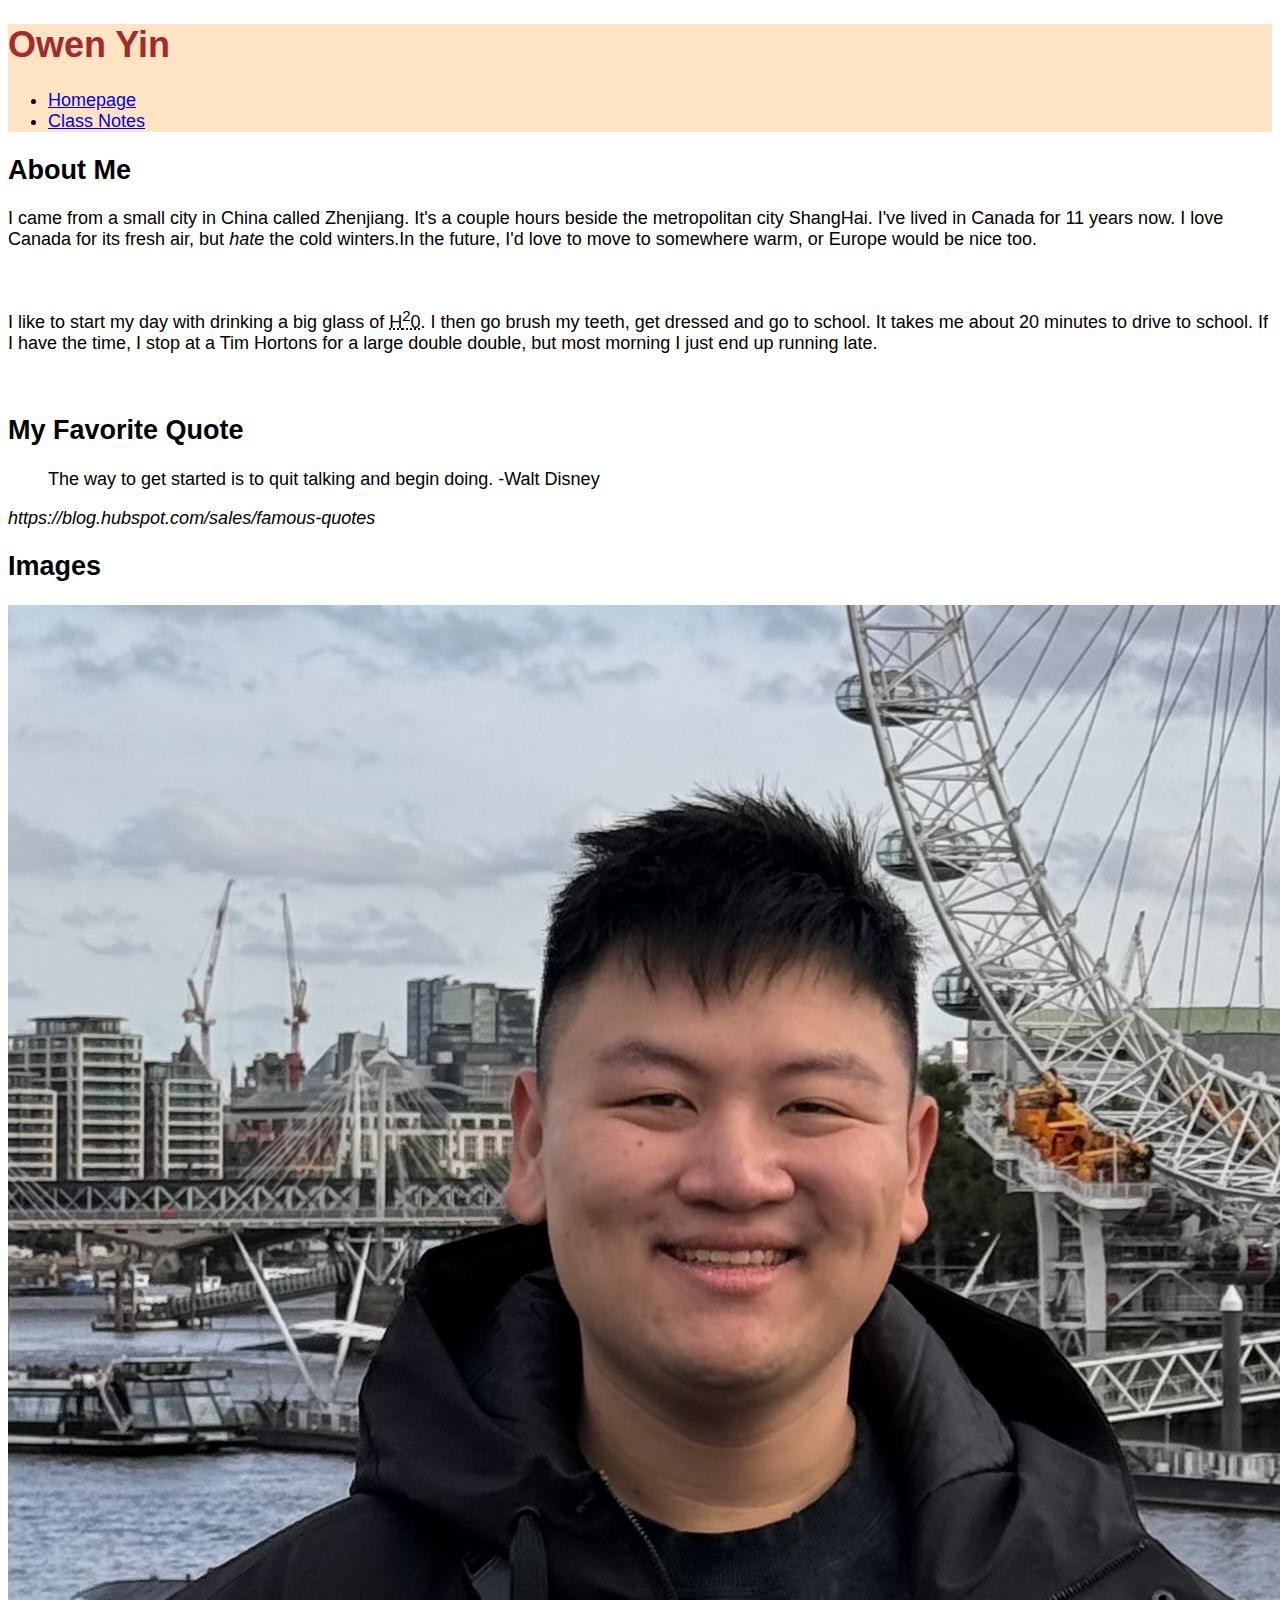
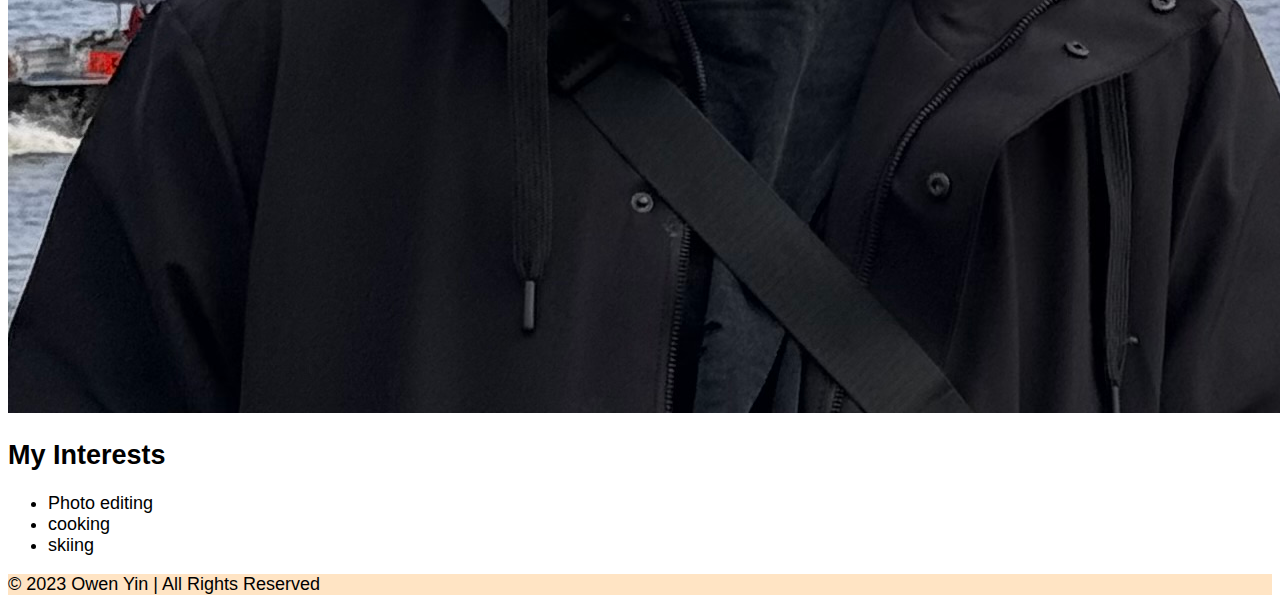
==== html-assignment/index.html @ ce86a28e "adds class to site title, and changes the color of it." ====
<!DOCTYPE html>
<html lang="en">
<head>
    <meta charset="UTF-8">
    <meta name="viewport" content="width=device-width, initial-scale=1.0">
    <title>Owen Yin's HTML Assignment</title>
    <link href="css/style.css" rel="stylesheet">
</head>
<body>
    <header class="header">
        <h1 class="site-title">Owen Yin</h1>
        <nav>
            <ul>
                <li>
                    <a href="index.html">Homepage</a>
                </li>
                <li>
                    <a href="notes.html">Class Notes</a>
                </li>
            </ul>
        </nav>
    </header>
    <article>
        <h2>About Me</h2>
        <p>I came from a small city in China called Zhenjiang. It's a couple hours beside the metropolitan city ShangHai. I've lived in Canada for 11 years now. I love Canada for its fresh air, but <em>hate</em> the cold winters.In the future, I'd love to move to somewhere warm, or Europe would be nice too.</p>
        <br>
        <p>I like to start my day with drinking a big glass of <abbr title="Water">H<sup>2</sup>0</abbr>. I then go brush my teeth, get dressed and go to school. It takes me about 20 minutes to drive to school. If I have the time, I stop at a Tim Hortons for a large double double, but most morning I just end up running late.</p>
        <br>
        <h2>My Favorite Quote</h2>
        <blockquote>The way to get started is to quit talking and begin doing. -Walt Disney</blockquote>
        <cite>https://blog.hubspot.com/sales/famous-quotes</cite> <!--Corrected citing problem-->
    </article>
    <main>
        <h2>Images</h2>
        <img src="images/profile.jpeg" alt="photo of owen">
        <h2>My Interests</h2>
        <ul>
            <li>Photo editing</li>
            <li>cooking</li>
            <li>skiing</li>
        </ul>
    </main>
    <footer class="footer">© 2023 Owen Yin | All Rights Reserved </footer>
</body>
</html>
---- html-assignment/css/style.css ----
body {
    font-family: Verdana, Geneva, Tahoma, sans-serif;
    font-size: 18px;
}

.header, .footer{
    background-color: bisque;
}

.site-title {
    color: brown;
}
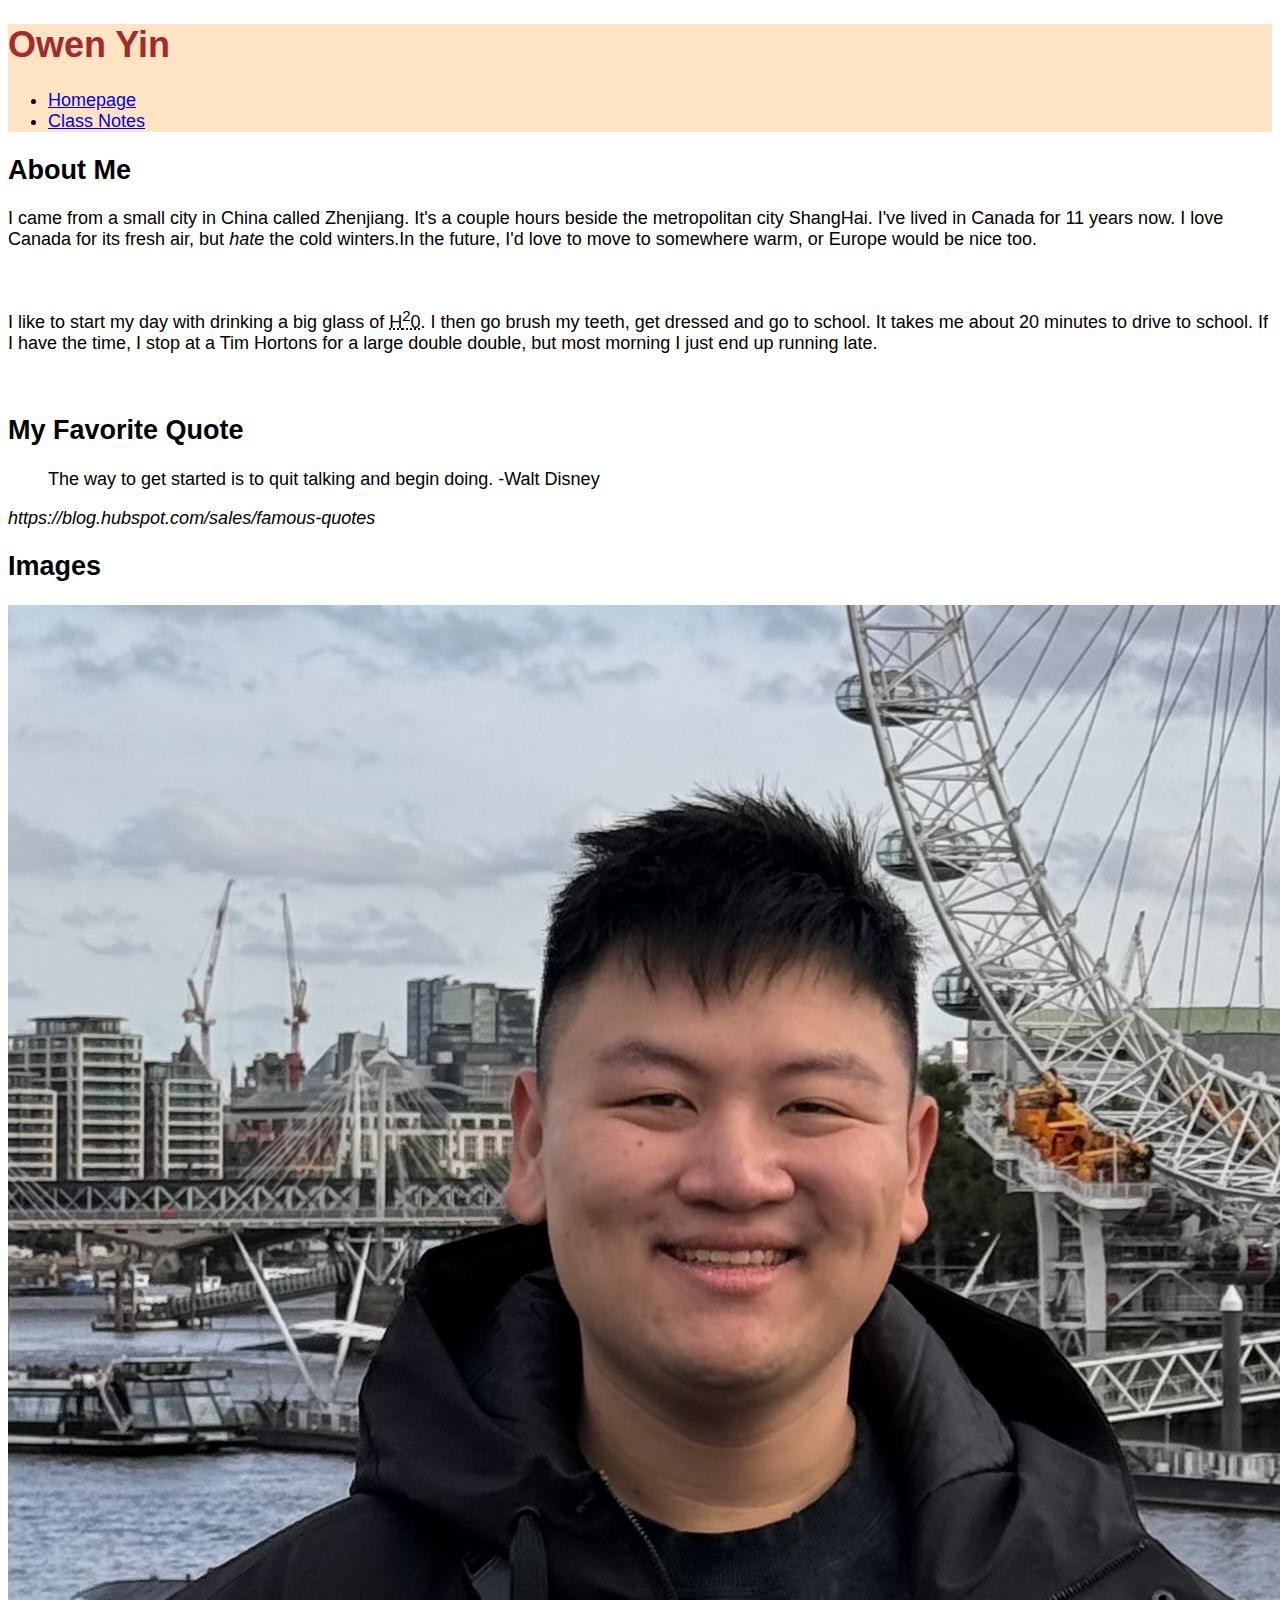
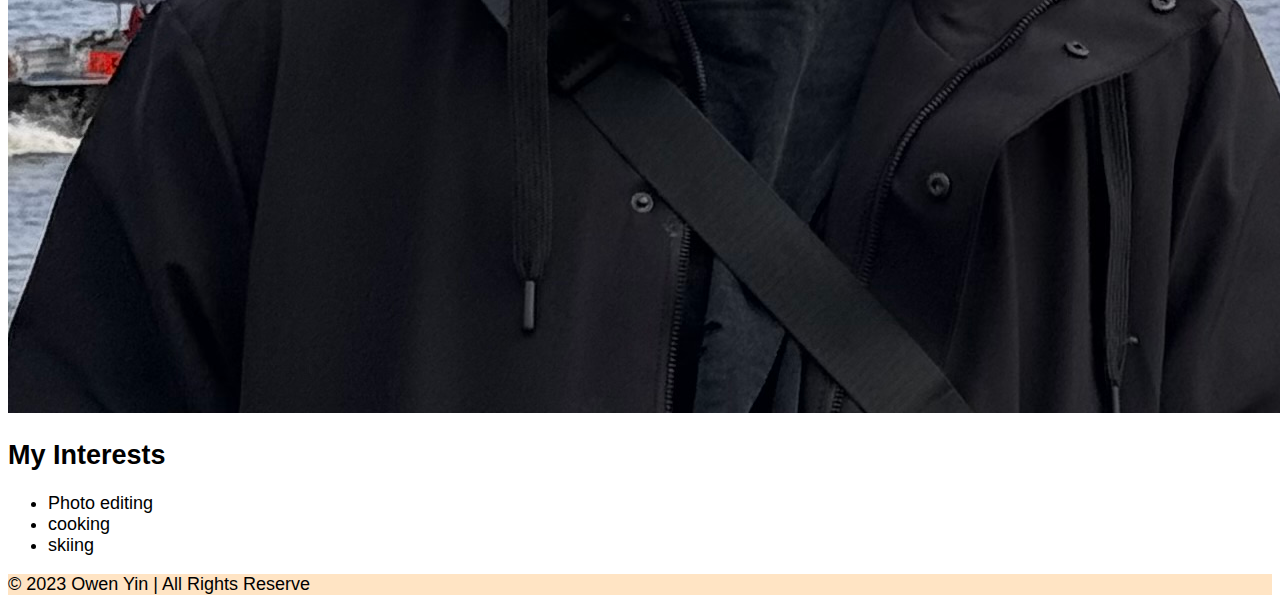
==== commit 2b7f1cf2: "optimizes css code for header and footer" ====
--- a/html-assignment/index.html
+++ b/html-assignment/index.html
@@ -7,8 +7,10 @@
     <link href="css/style.css" rel="stylesheet">
 </head>
 <body>
-    <header class="header">
-        <h1 class="site-title">Owen Yin</h1>
+    <header>
+        <section class="site-title">
+            <h1>Owen Yin</h1>
+        </section>
         <nav>
             <ul>
                 <li>
@@ -40,6 +42,6 @@
             <li>skiing</li>
         </ul>
     </main>
-    <footer class="footer">© 2023 Owen Yin | All Rights Reserved </footer>
+    <footer>© 2023 Owen Yin | All Rights Reserve</footer>
 </body>
 </html>--- a/html-assignment/css/style.css
+++ b/html-assignment/css/style.css
@@ -3,7 +3,7 @@
     font-size: 18px;
 }
 
-.header, .footer{
+header, footer{
     background-color: bisque;
 }
 
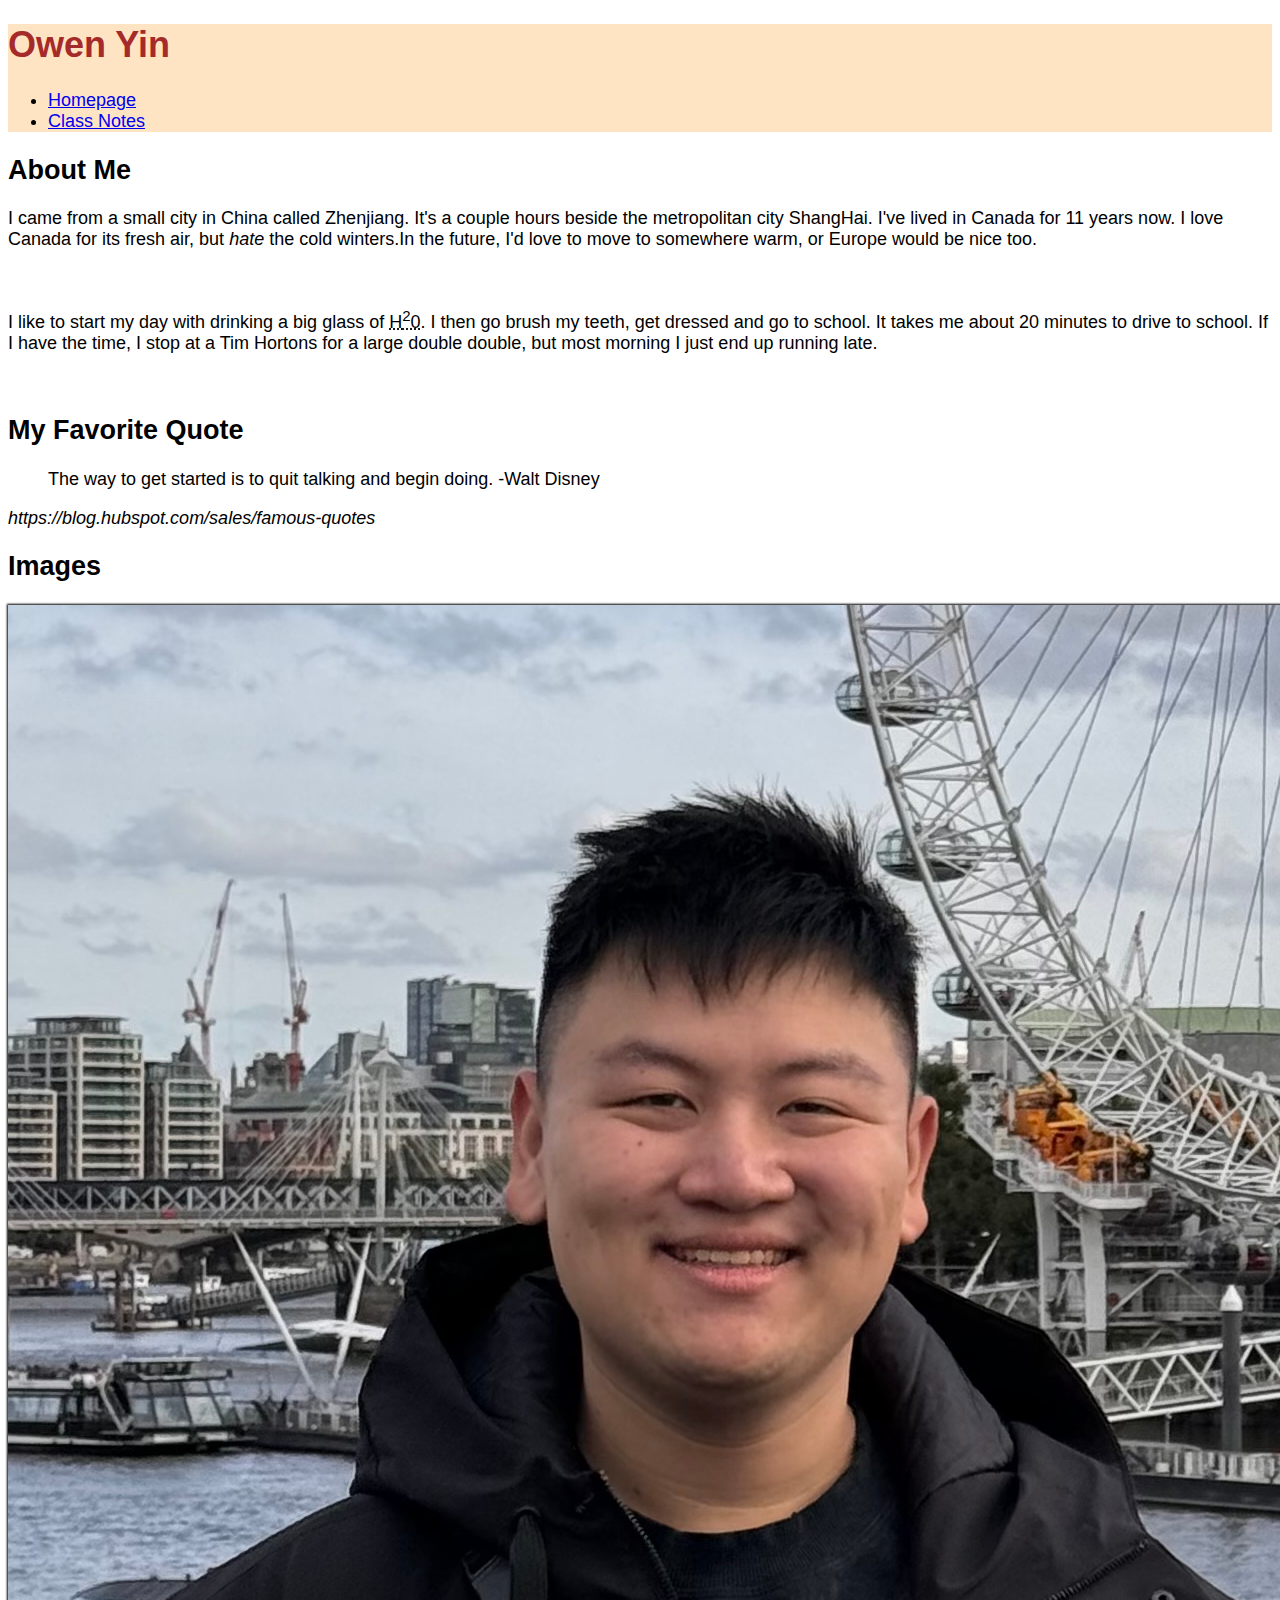
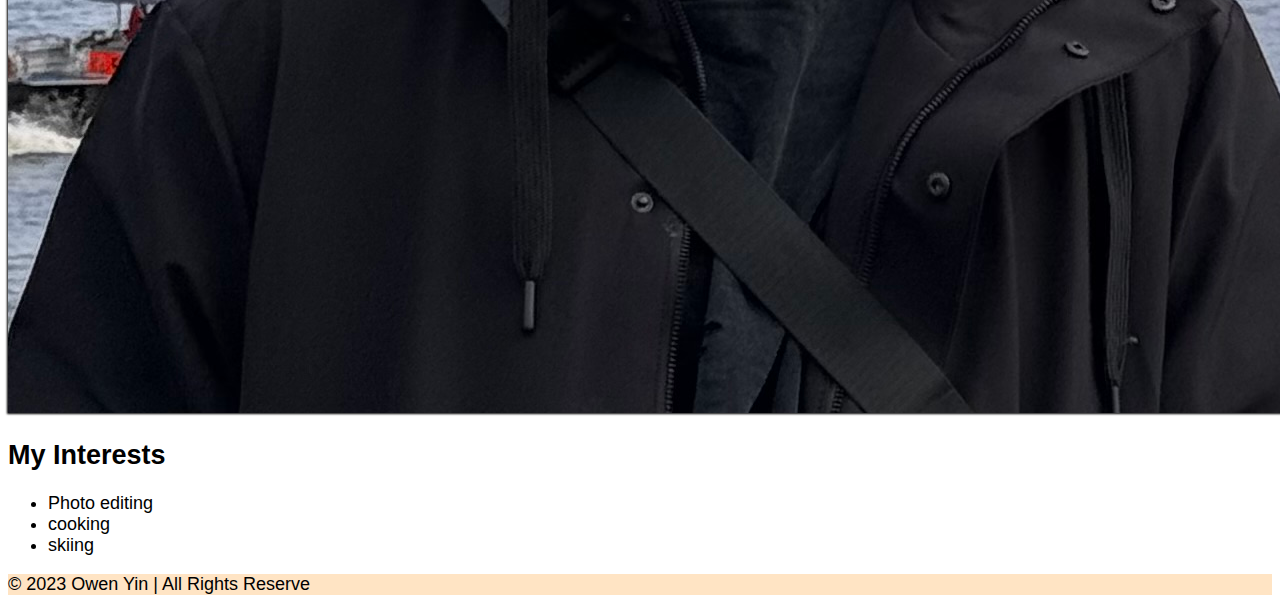
==== commit 5e822e01: "fixes css code for box shadow" ====
--- a/html-assignment/index.html
+++ b/html-assignment/index.html
@@ -7,7 +7,7 @@
     <link href="css/style.css" rel="stylesheet">
 </head>
 <body>
-    <header>
+    <header class="header">
         <section class="site-title">
             <h1>Owen Yin</h1>
         </section>
@@ -34,7 +34,7 @@
     </article>
     <main>
         <h2>Images</h2>
-        <img src="images/profile.jpeg" alt="photo of owen">
+            <img id="my-image" src="images/profile.jpeg" alt="photo of owen">
         <h2>My Interests</h2>
         <ul>
             <li>Photo editing</li>
@@ -42,6 +42,6 @@
             <li>skiing</li>
         </ul>
     </main>
-    <footer>© 2023 Owen Yin | All Rights Reserve</footer>
+    <footer class="footer">© 2023 Owen Yin | All Rights Reserve</footer>
 </body>
 </html>--- a/html-assignment/css/style.css
+++ b/html-assignment/css/style.css
@@ -3,7 +3,7 @@
     font-size: 18px;
 }
 
-header, footer{
+.header, .footer{
     background-color: bisque;
 }
 
@@ -11,3 +11,6 @@
     color: brown;
 }
 
+#my-image {
+    box-shadow: 0px 0px 2px 1px black;
+}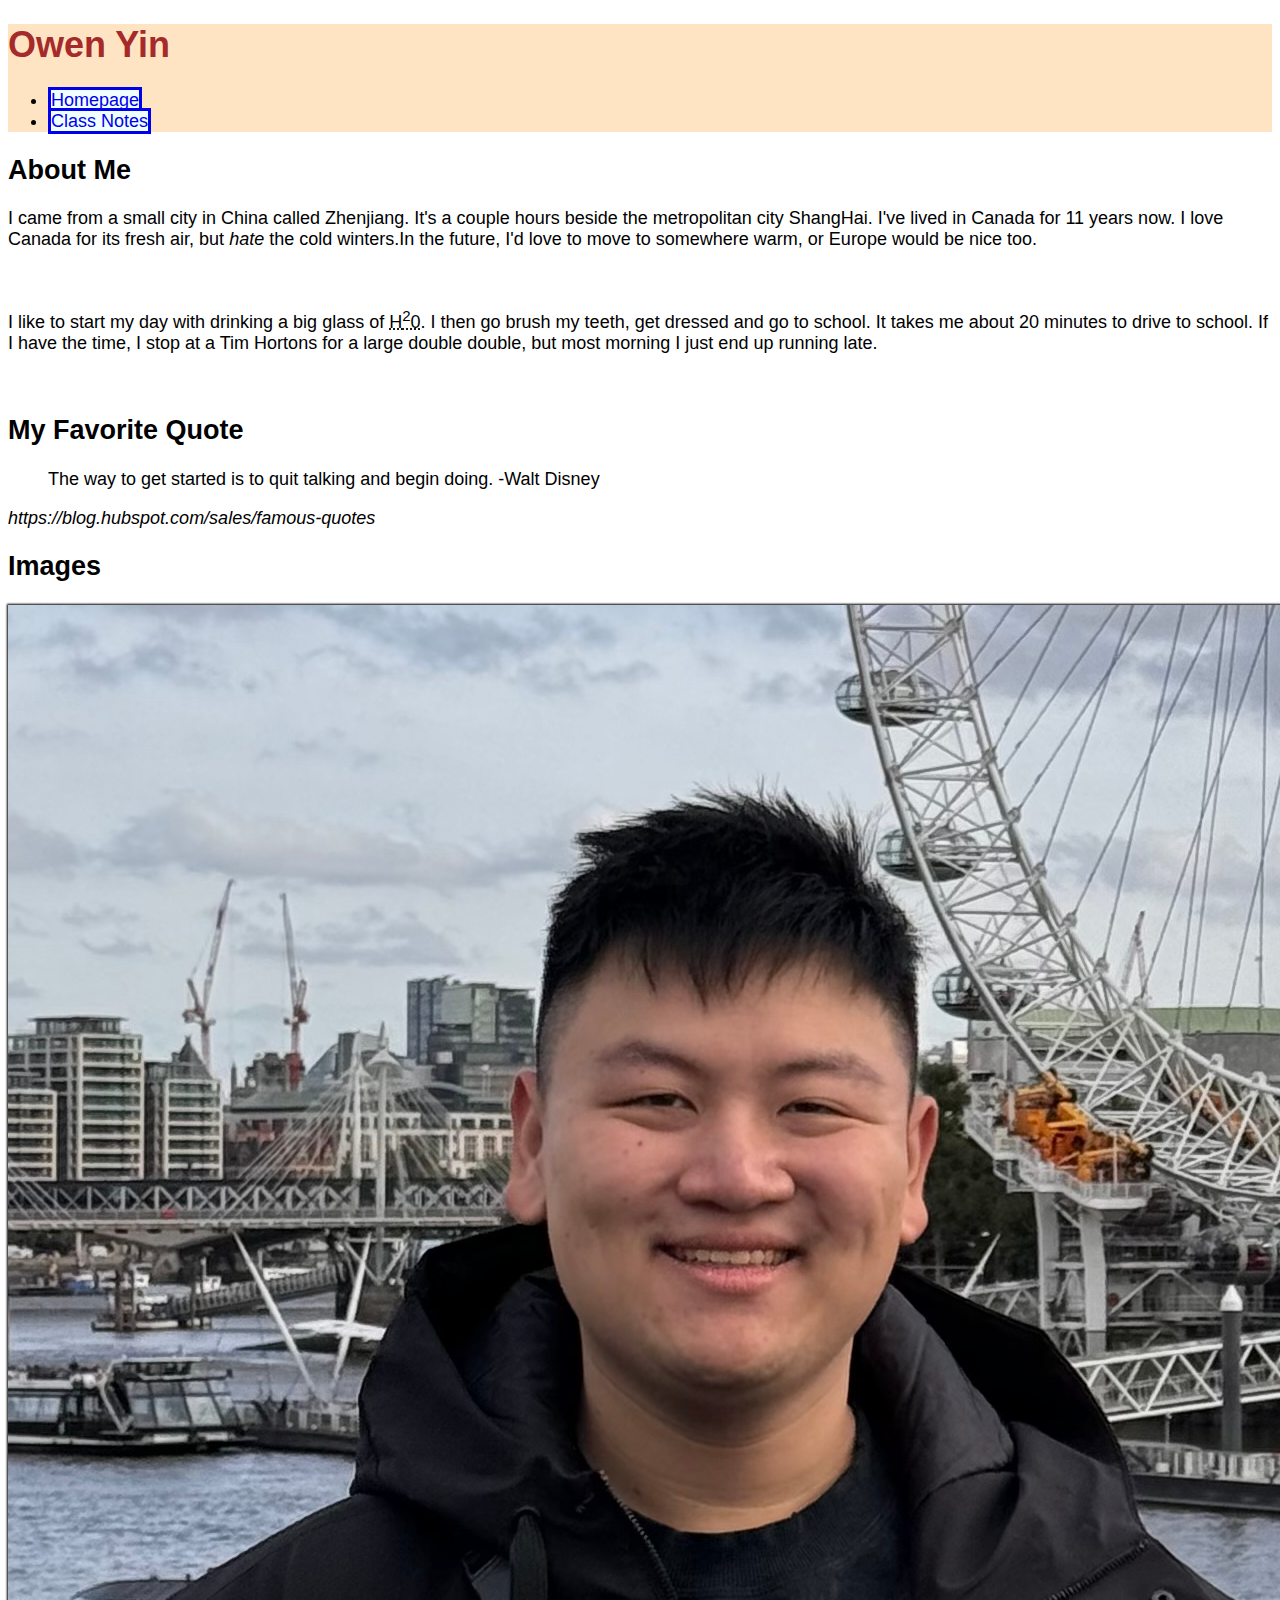
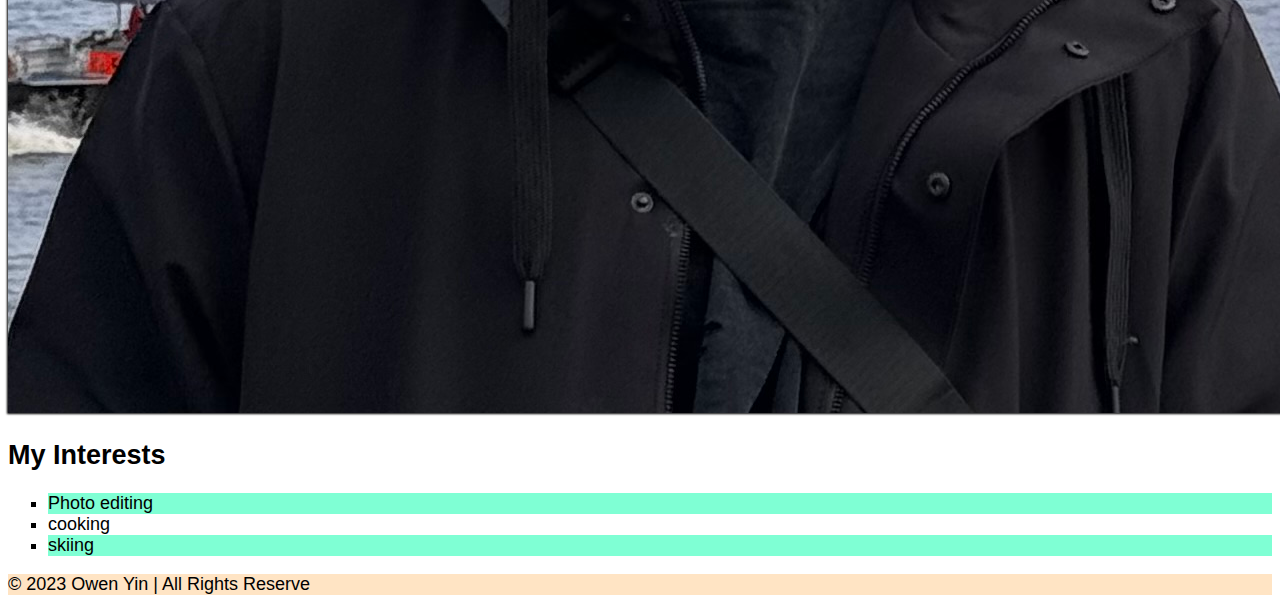
==== commit 25ffc902: "adds style to the website pages" ====
--- a/html-assignment/index.html
+++ b/html-assignment/index.html
@@ -12,7 +12,7 @@
             <h1>Owen Yin</h1>
         </section>
         <nav>
-            <ul>
+            <ul class="menu">
                 <li>
                     <a href="index.html">Homepage</a>
                 </li>
@@ -36,7 +36,7 @@
         <h2>Images</h2>
             <img id="my-image" src="images/profile.jpeg" alt="photo of owen">
         <h2>My Interests</h2>
-        <ul>
+        <ul class="hobby-list">
             <li>Photo editing</li>
             <li>cooking</li>
             <li>skiing</li>
--- a/html-assignment/css/style.css
+++ b/html-assignment/css/style.css
@@ -13,4 +13,25 @@
 
 #my-image {
     box-shadow: 0px 0px 2px 1px black;
-}+}
+
+.hobby-list {
+    list-style-type: square;
+}
+
+.menu a:link{
+    text-decoration: none;
+    list-style-type: none;
+    background-color: azure;
+    border-style: solid;
+}
+
+.menu a:hover{
+    background-color: blue;
+}
+
+.hobby-list li:nth-child(odd) {
+    background-color: aquamarine;
+}
+
+
